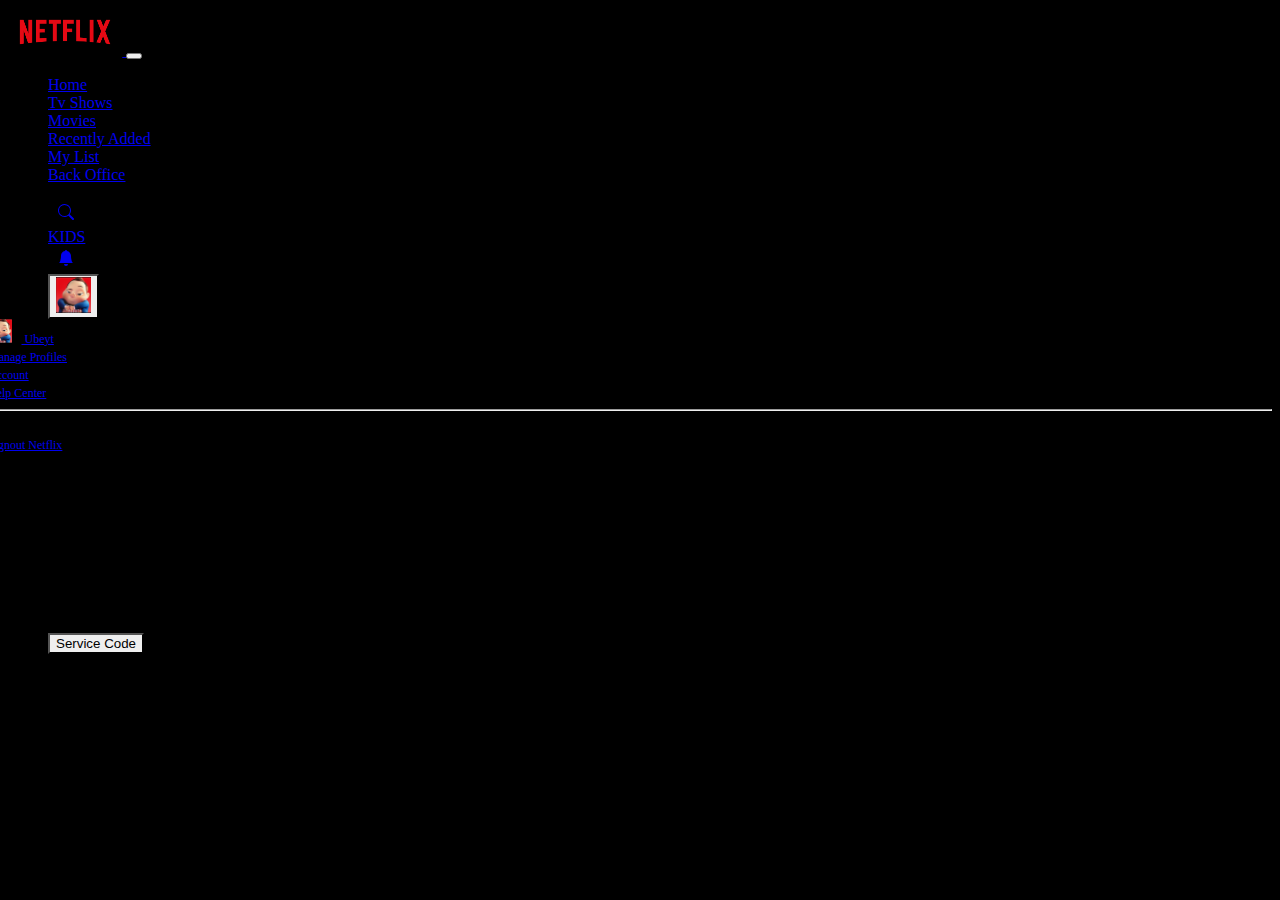
==== netflix-ui-main/backoffice.html @ 06cd4a3e "Initial commit" ====
<!DOCTYPE html>
<html lang="en">
  <head>
    <!-- Required meta tags -->
    <meta charset="utf-8" />
    <meta name="viewport" content="width=device-width, initial-scale=1" />

    <!-- Bootstrap CSS -->
    <link
      href="https://cdn.jsdelivr.net/npm/bootstrap@5.0.0-beta2/dist/css/bootstrap.min.css"
      rel="stylesheet"
      integrity="sha384-BmbxuPwQa2lc/FVzBcNJ7UAyJxM6wuqIj61tLrc4wSX0szH/Ev+nYRRuWlolflfl"
      crossorigin="anonymous"
    />
    <link href="css/styles.css" rel="stylesheet" />
    <title>Netflix</title>
  </head>

  <body>
    <nav class="navbar navbar-expand-lg navbar-dark">
      <div class="container-fluid">
        <a class="navbar-brand" href="http://ubeytdemir.me/netflix-ui">
          <img src="./assets/netflix_logo.png" id="logo" />
        </a>
        <button
          class="navbar-toggler"
          type="button"
          data-bs-toggle="collapse"
          data-bs-target="#navbarSupportedContent"
          aria-controls="navbarSupportedContent"
          aria-expanded="false"
          aria-label="Toggle navigation"
        >
          <span class="navbar-toggler-icon"></span>
        </button>
        <div class="collapse navbar-collapse" id="navbarSupportedContent">
          <ul class="navbar-nav me-auto mb-2 mb-lg-0">
            <li class="nav-item">
              <a class="nav-link" href="http://ubeytdemir.me/netflix-ui"
                >Home</a
              >
            </li>
            <li class="nav-item">
              <a class="nav-link" href="#">Tv Shows</a>
            </li>
            <li class="nav-item">
              <a class="nav-link" href="#">Movies</a>
            </li>
            <li class="nav-item">
              <a class="nav-link" href="#">Recently Added</a>
            </li>
            <li class="nav-item">
              <a class="nav-link" href="#">My List</a>
            </li>
            <li class="nav-item">
              <a class="nav-link" href="backoffice.html">Back Office</a>
            </li>
          </ul>

          <ul class="navbar-nav">
            <li class="nav-item">
              <a class="nav-link active" aria-current="page" href="#">
                <svg
                  xmlns="http://www.w3.org/2000/svg"
                  width="16"
                  height="16"
                  fill="currentColor"
                  class="bi bi-search icon"
                  viewBox="0 0 16 16"
                >
                  <path
                    d="M11.742 10.344a6.5 6.5 0 1 0-1.397 1.398h-.001c.03.04.062.078.098.115l3.85 3.85a1 1 0 0 0 1.415-1.414l-3.85-3.85a1.007 1.007 0 0 0-.115-.1zM12 6.5a5.5 5.5 0 1 1-11 0 5.5 5.5 0 0 1 11 0z"
                  />
                </svg>
              </a>
            </li>
            <li class="nav-item">
              <a class="nav-link" href="#">KIDS</a>
            </li>
            <li class="nav-item">
              <a class="nav-link" href="#">
                <svg
                  xmlns="http://www.w3.org/2000/svg"
                  width="16"
                  height="16"
                  fill="currentColor"
                  class="bi bi-bell-fill icon"
                  viewBox="0 0 16 16"
                >
                  <path
                    d="M8 16a2 2 0 0 0 2-2H6a2 2 0 0 0 2 2zm.995-14.901a1 1 0 1 0-1.99 0A5.002 5.002 0 0 0 3 6c0 1.098-.5 6-2 7h14c-1.5-1-2-5.902-2-7 0-2.42-1.72-4.44-4.005-4.901z"
                  />
                </svg>
              </a>
            </li>

            <li class="nav-item">
              <!-- Example single danger button -->
              <div class="btn-group">
                <button
                  type="button"
                  class="btn dropdown-toggle"
                  data-bs-toggle="dropdown"
                  aria-expanded="false"
                >
                  <img src="./assets/avatar.png" id="avatar" />
                </button>
                <ul class="dropdown-menu dropdown-menu-dark">
                  <li>
                    <a
                      class="dropdown-item"
                      href="http://ubeytdemir.me/netflix-ui/profile.html"
                    >
                      <div class="d-flex align-items-center">
                        <img src="./assets/avatar.png" id="avatar-small" />
                        Ubeyt
                      </div>
                    </a>
                  </li>
                  <li>
                    <a
                      class="dropdown-item"
                      href="http://ubeytdemir.me/netflix-ui/profile.html"
                      >Manage Profiles</a
                    >
                  </li>
                  <li>
                    <a
                      class="dropdown-item"
                      href="http://ubeytdemir.me/netflix-ui/accounts.html"
                      >Account</a
                    >
                  </li>
                  <li><a class="dropdown-item" href="#">Help Center</a></li>
                  <li>
                    <hr class="dropdown-divider" />
                  </li>
                  <li><a class="dropdown-item" href="#">Signout Netflix</a></li>
                </ul>
              </div>
            </li>
          </ul>
        </div>
      </div>
    </nav>

    <h1 class="text-white text-center m-5">Back Office</h1>
    <div class="container">
      <footer>
        <div class="row">
          <div class="col-md-3">
            <ul class="navbar-nav">
              <li class="nav-item">
                <svg
                  xmlns="http://www.w3.org/2000/svg"
                  width="24"
                  height="24"
                  fill="currentColor"
                  class="bi bi-facebook text-secondary me-2"
                  viewBox="0 0 16 16"
                >
                  <path
                    d="M16 8.049c0-4.446-3.582-8.05-8-8.05C3.58 0-.002 3.603-.002 8.05c0 4.017 2.926 7.347 6.75 7.951v-5.625h-2.03V8.05H6.75V6.275c0-2.017 1.195-3.131 3.022-3.131.876 0 1.791.157 1.791.157v1.98h-1.009c-.993 0-1.303.621-1.303 1.258v1.51h2.218l-.354 2.326H9.25V16c3.824-.604 6.75-3.934 6.75-7.951z"
                  />
                </svg>
                <svg
                  xmlns="http://www.w3.org/2000/svg"
                  width="24"
                  height="24"
                  fill="currentColor"
                  class="bi bi-instagram text-secondary me-2"
                  viewBox="0 0 16 16"
                >
                  <path
                    d="M8 0C5.829 0 5.556.01 4.703.048 3.85.088 3.269.222 2.76.42a3.917 3.917 0 0 0-1.417.923A3.927 3.927 0 0 0 .42 2.76C.222 3.268.087 3.85.048 4.7.01 5.555 0 5.827 0 8.001c0 2.172.01 2.444.048 3.297.04.852.174 1.433.372 1.942.205.526.478.972.923 1.417.444.445.89.719 1.416.923.51.198 1.09.333 1.942.372C5.555 15.99 5.827 16 8 16s2.444-.01 3.298-.048c.851-.04 1.434-.174 1.943-.372a3.916 3.916 0 0 0 1.416-.923c.445-.445.718-.891.923-1.417.197-.509.332-1.09.372-1.942C15.99 10.445 16 10.173 16 8s-.01-2.445-.048-3.299c-.04-.851-.175-1.433-.372-1.941a3.926 3.926 0 0 0-.923-1.417A3.911 3.911 0 0 0 13.24.42c-.51-.198-1.092-.333-1.943-.372C10.443.01 10.172 0 7.998 0h.003zm-.717 1.442h.718c2.136 0 2.389.007 3.232.046.78.035 1.204.166 1.486.275.373.145.64.319.92.599.28.28.453.546.598.92.11.281.24.705.275 1.485.039.843.047 1.096.047 3.231s-.008 2.389-.047 3.232c-.035.78-.166 1.203-.275 1.485a2.47 2.47 0 0 1-.599.919c-.28.28-.546.453-.92.598-.28.11-.704.24-1.485.276-.843.038-1.096.047-3.232.047s-2.39-.009-3.233-.047c-.78-.036-1.203-.166-1.485-.276a2.478 2.478 0 0 1-.92-.598 2.48 2.48 0 0 1-.6-.92c-.109-.281-.24-.705-.275-1.485-.038-.843-.046-1.096-.046-3.233 0-2.136.008-2.388.046-3.231.036-.78.166-1.204.276-1.486.145-.373.319-.64.599-.92.28-.28.546-.453.92-.598.282-.11.705-.24 1.485-.276.738-.034 1.024-.044 2.515-.045v.002zm4.988 1.328a.96.96 0 1 0 0 1.92.96.96 0 0 0 0-1.92zm-4.27 1.122a4.109 4.109 0 1 0 0 8.217 4.109 4.109 0 0 0 0-8.217zm0 1.441a2.667 2.667 0 1 1 0 5.334 2.667 2.667 0 0 1 0-5.334z"
                  />
                </svg>
                <svg
                  xmlns="http://www.w3.org/2000/svg"
                  width="24"
                  height="24"
                  fill="currentColor"
                  class="bi bi-twitter text-secondary me-2"
                  viewBox="0 0 16 16"
                >
                  <path
                    d="M5.026 15c6.038 0 9.341-5.003 9.341-9.334 0-.14 0-.282-.006-.422A6.685 6.685 0 0 0 16 3.542a6.658 6.658 0 0 1-1.889.518 3.301 3.301 0 0 0 1.447-1.817 6.533 6.533 0 0 1-2.087.793A3.286 3.286 0 0 0 7.875 6.03a9.325 9.325 0 0 1-6.767-3.429 3.289 3.289 0 0 0 1.018 4.382A3.323 3.323 0 0 1 .64 6.575v.045a3.288 3.288 0 0 0 2.632 3.218 3.203 3.203 0 0 1-.865.115 3.23 3.23 0 0 1-.614-.057 3.283 3.283 0 0 0 3.067 2.277A6.588 6.588 0 0 1 .78 13.58a6.32 6.32 0 0 1-.78-.045A9.344 9.344 0 0 0 5.026 15z"
                  />
                </svg>
                <svg
                  xmlns="http://www.w3.org/2000/svg"
                  width="24"
                  height="24"
                  fill="currentColor"
                  class="bi bi-youtube text-secondary me-2"
                  viewBox="0 0 16 16"
                >
                  <path
                    d="M8.051 1.999h.089c.822.003 4.987.033 6.11.335a2.01 2.01 0 0 1 1.415 1.42c.101.38.172.883.22 1.402l.01.104.022.26.008.104c.065.914.073 1.77.074 1.957v.075c-.001.194-.01 1.108-.082 2.06l-.008.105-.009.104c-.05.572-.124 1.14-.235 1.558a2.007 2.007 0 0 1-1.415 1.42c-1.16.312-5.569.334-6.18.335h-.142c-.309 0-1.587-.006-2.927-.052l-.17-.006-.087-.004-.171-.007-.171-.007c-1.11-.049-2.167-.128-2.654-.26a2.007 2.007 0 0 1-1.415-1.419c-.111-.417-.185-.986-.235-1.558L.09 9.82l-.008-.104A31.4 31.4 0 0 1 0 7.68v-.122C.002 7.343.01 6.6.064 5.78l.007-.103.003-.052.008-.104.022-.26.01-.104c.048-.519.119-1.023.22-1.402a2.007 2.007 0 0 1 1.415-1.42c.487-.13 1.544-.21 2.654-.26l.17-.007.172-.006.086-.003.171-.007A99.788 99.788 0 0 1 7.858 2h.193zM6.4 5.209v4.818l4.157-2.408L6.4 5.209z"
                  />
                </svg>
              </li>
              <li class="nav-item">
                <a class="nav-link text-muted">Audio and Subtitles</a>
              </li>
              <li class="nav-item">
                <a class="nav-link text-muted">Media Center</a>
              </li>
              <li class="nav-item">
                <a class="nav-link text-muted">Privacy</a>
              </li>
              <li class="nav-item">
                <a class="nav-link text-muted">Contact Us</a>
              </li>
              <li class="nav-item mt-2">
                <button class="btn btn-outline-secondary">Service Code</button>
              </li>
              <li class="nav-item mt-2">
                <a class="nav-link text-muted">© 1997-2021 Netflix Inc</a>
              </li>
            </ul>
          </div>
          <div class="col-md-3">
            <ul class="navbar-nav">
              <li class="nav-item">
                <a class="nav-link text-muted">Audio Description</a>
              </li>
              <li class="nav-item">
                <a class="nav-link text-muted">Investor Relations</a>
              </li>
              <li class="nav-item">
                <a class="nav-link text-muted">Legal Notices</a>
              </li>
            </ul>
          </div>
          <div class="col-md-3">
            <ul class="navbar-nav">
              <li class="nav-item">
                <a class="nav-link text-muted">Help Center</a>
              </li>
              <li class="nav-item">
                <a class="nav-link text-muted">Jobs</a>
              </li>
              <li class="nav-item">
                <a class="nav-link text-muted">Cookie Preferences</a>
              </li>
            </ul>
          </div>
          <div class="col-md-3">
            <ul class="navbar-nav">
              <li class="nav-item">
                <a class="nav-link text-muted">Gift Cards</a>
              </li>
              <li class="nav-item">
                <a class="nav-link text-muted">Terms Of Use</a>
              </li>
              <li class="nav-item">
                <a class="nav-link text-muted">Corporate Information</a>
              </li>
            </ul>
          </div>
        </div>
      </footer>
    </div>
    <script
      src="https://cdn.jsdelivr.net/npm/bootstrap@5.0.0-beta2/dist/js/bootstrap.bundle.min.js"
      integrity="sha384-b5kHyXgcpbZJO/tY9Ul7kGkf1S0CWuKcCD38l8YkeH8z8QjE0GmW1gYU5S9FOnJ0"
      crossorigin="anonymous"
    ></script>
    <script src="js/backoffice.js"></script>
  </body>
</html>
---- netflix-ui-main/css/styles.css ----
:root {
    --home-bg-color: #000;
    --account-bg-color:#f3f3f3;
    --text-color:#fff;
    --primary-color:#e40a13;
    --secondary-color:#929292;
    
  }



body{
    background: var(--home-bg-color);
}  

.btn{
    border-radius:0;
}

 

#logo{
    height:48px;
}

#avatar{
    height:36px;
}
#avatar-small{
    height:24px;
    margin-right:10px;
}
.dropdown-menu {
    margin-left:-100px;
    background-color: var(--home-bg-color);
}

.icon{
    margin:4px 10px;
}

.dropdown-menu  a{
   font-size:12px;
}

.genre-details{
    padding:1em;
    display:flex;
    align-items:center;
    justify-content:space-between;
}

.genre-button{
    margin-left:4em;
}



.movie-row{
    margin-top:20px;
    margin-bottom:50px;
}
.movie-cover{
    width:99%;
    transition:0.3s;
    opacity: 0.7;
}
.movie-cover:hover{
    opacity: 1;
    transition:0.3s;
    cursor:pointer;
   transform:scale(1.05);
}


.carousel-control-next{
    margin-right:-5%;
}

.carousel-control-prev{
    margin-left:-5%;
}

.account-page{
    min-width: 100vw;
    min-height: 100vh;
    background-color: var(--account-bg-color);
}

.profile-page{
    padding:5% 20%;
    color:#fff
}

.profile-title{
    
    font-size: 64px;
}

.edit-icon{
    position: relative;
    left:10%;
    top: -10%;
    background:black;
    padding:10px;
    border-radius:50%;
}

input[type="text"] {
    padding:10px;
    background:var(--secondary-color);
    width:100%;
    color:white;
    font-size: 24px;
    font-weight:500;
}

input[type="text"]:focus{
    outline:none;
}

input[type="checkbox"] {

    transform: scale(1.5);
    margin-bottom:10px;
    
}
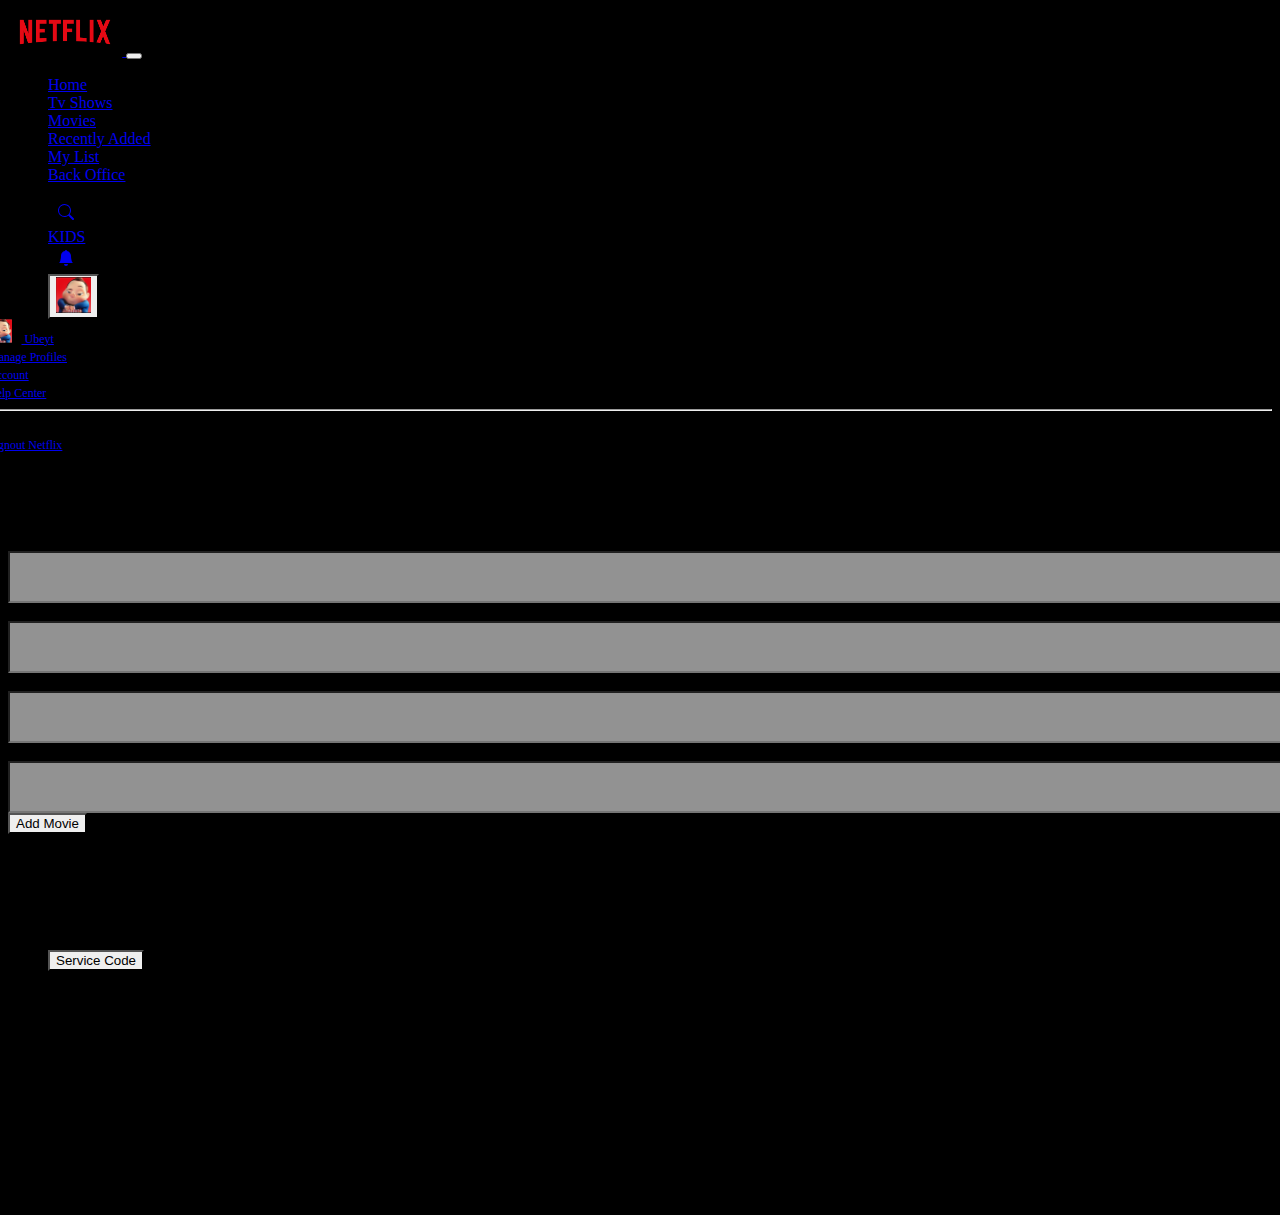
==== commit c26802ad: "back office form created" ====
--- a/netflix-ui-main/backoffice.html
+++ b/netflix-ui-main/backoffice.html
@@ -143,9 +143,54 @@
         </div>
       </div>
     </nav>
-
-    <h1 class="text-white text-center m-5">Back Office</h1>
-    <div class="container">
+    <!-- NAVBAR ENDS HERE -->
+    <!-- NAVBAR ENDS HERE -->
+    <!-- NAVBAR ENDS HERE -->
+    <!-- NAVBAR ENDS HERE -->
+    <!-- NAVBAR ENDS HERE -->
+    <!-- NAVBAR ENDS HERE -->
+    <!-- NAVBAR ENDS HERE -->
+
+    <div class="container mb-5">
+        <div class="row">
+            <h1 class="text-white text-center m-5">Back Office</h1>
+         <div class="col-12"></div>
+        <div class="col-12 text-white">
+            <form>
+                <div class="mb-3">
+                    <label for="name" class="form-label">Movie Name</label>
+                    <input type="text" class="form-control" id="name" name="name">
+                </div>
+                <div class="mb-3">
+                    <label for="description" class="form-label">Description</label>
+                    <input type="text" class="form-control" id="description" name="description">
+                </div>
+                <div class="mb-3">
+                    <label for="genre" class="form-label">Genre</label>
+                    <input type="text" class="form-control" id="genre" name="genre">
+                </div>
+                <div class="mb-3">
+                    <label for="image" class="form-label">Image URL</label>
+                    <input type="text" class="form-control" id="image" name="image">
+                </div>
+                <button type="submit" class="btn btn-primary">Add Movie</button>
+            </form>
+        </div>
+
+        </div>
+
+    </div>
+
+
+
+
+      <!-- FOOTER -->
+      <!-- FOOTER -->
+      <!-- FOOTER -->
+      <!-- FOOTER -->
+      <!-- FOOTER -->
+      <!-- FOOTER -->
+      <!-- FOOTER -->
       <footer>
         <div class="row">
           <div class="col-md-3">
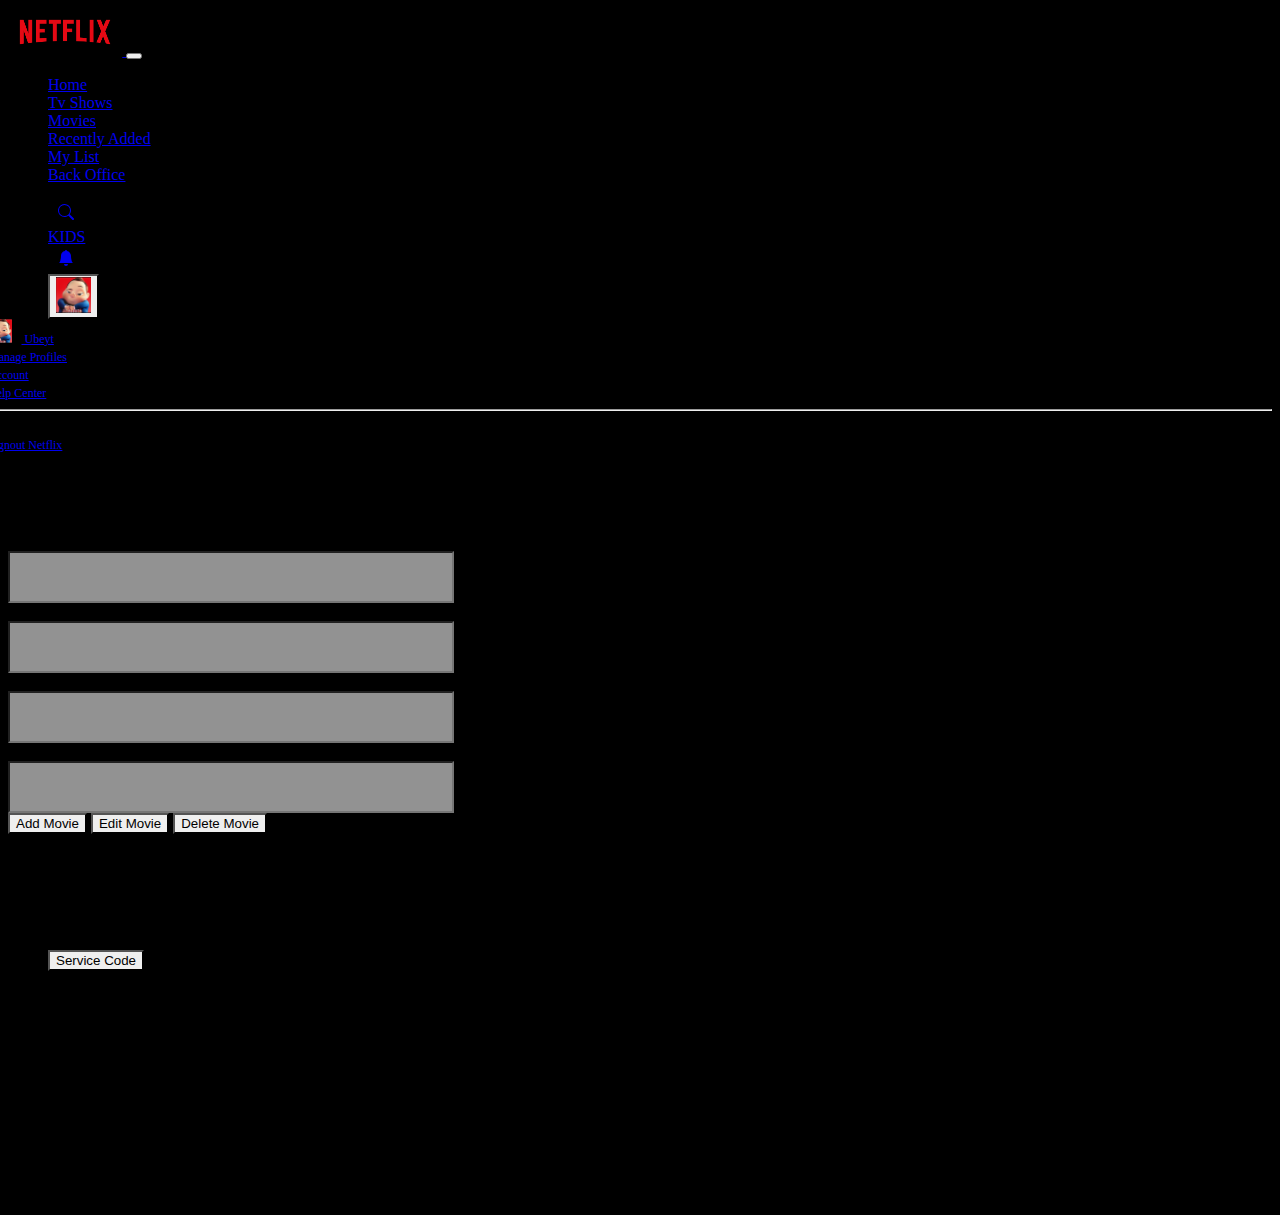
==== commit dfda3b53: "updates" ====
--- a/netflix-ui-main/backoffice.html
+++ b/netflix-ui-main/backoffice.html
@@ -36,7 +36,7 @@
         <div class="collapse navbar-collapse" id="navbarSupportedContent">
           <ul class="navbar-nav me-auto mb-2 mb-lg-0">
             <li class="nav-item">
-              <a class="nav-link" href="http://ubeytdemir.me/netflix-ui"
+              <a class="nav-link" href="index.html"
                 >Home</a
               >
             </li>
@@ -151,12 +151,18 @@
     <!-- NAVBAR ENDS HERE -->
     <!-- NAVBAR ENDS HERE -->
 
+    <h1 class="text-white text-center m-5">Back Office</h1>
+
     <div class="container mb-5">
-        <div class="row">
-            <h1 class="text-white text-center m-5">Back Office</h1>
-         <div class="col-12"></div>
-        <div class="col-12 text-white">
-            <form>
+        <div class="row form-container">
+          <div class="col-3">
+            <div id="movie-list" class=" text-white">
+              
+            </div>
+          </div>
+        
+        <div class="col-9 text-white">
+            <form onsubmit="updateMovie(event,this)">
                 <div class="mb-3">
                     <label for="name" class="form-label">Movie Name</label>
                     <input type="text" class="form-control" id="name" name="name">
@@ -170,10 +176,12 @@
                     <input type="text" class="form-control" id="genre" name="genre">
                 </div>
                 <div class="mb-3">
-                    <label for="image" class="form-label">Image URL</label>
-                    <input type="text" class="form-control" id="image" name="image">
+                    <label for="imageUrl" class="form-label">Image URL</label>
+                    <input type="text" class="form-control" id="imageUrl" name="imageUrl">
                 </div>
-                <button type="submit" class="btn btn-primary">Add Movie</button>
+                <button id="submit-button" type="submit" class="btn btn-primary" onclick="onFormSubmit(event,form)">Add Movie</button>
+                <button id="edit-button" type="submit" class="btn btn-success">Edit Movie</button>
+                <button id="delete-button" type="submit" class="btn btn-danger">Delete Movie</button>
             </form>
         </div>
 
--- a/netflix-ui-main/css/styles.css
+++ b/netflix-ui-main/css/styles.css
@@ -1,129 +1,125 @@
 :root {
-    --home-bg-color: #000;
-    --account-bg-color:#f3f3f3;
-    --text-color:#fff;
-    --primary-color:#e40a13;
-    --secondary-color:#929292;
-    
-  }
-
-
-
-body{
-    background: var(--home-bg-color);
-}  
-
-.btn{
-    border-radius:0;
+  --home-bg-color: #000;
+  --account-bg-color: #f3f3f3;
+  --text-color: #fff;
+  --primary-color: #e40a13;
+  --secondary-color: #929292;
 }
 
- 
-
-#logo{
-    height:48px;
+.form-container {
+  display: flex;
+  flex-wrap: nowrap;
 }
 
-#avatar{
-    height:36px;
+#movie-list {
+  color: white;
 }
-#avatar-small{
-    height:24px;
-    margin-right:10px;
+
+body {
+  background: var(--home-bg-color);
+}
+
+.btn {
+  border-radius: 0;
+}
+
+#logo {
+  height: 48px;
+}
+
+#avatar {
+  height: 36px;
+}
+#avatar-small {
+  height: 24px;
+  margin-right: 10px;
 }
 .dropdown-menu {
-    margin-left:-100px;
-    background-color: var(--home-bg-color);
+  margin-left: -100px;
+  background-color: var(--home-bg-color);
 }
 
-.icon{
-    margin:4px 10px;
+.icon {
+  margin: 4px 10px;
 }
 
-.dropdown-menu  a{
-   font-size:12px;
+.dropdown-menu a {
+  font-size: 12px;
 }
 
-.genre-details{
-    padding:1em;
-    display:flex;
-    align-items:center;
-    justify-content:space-between;
+.genre-details {
+  padding: 1em;
+  display: flex;
+  align-items: center;
+  justify-content: space-between;
 }
 
-.genre-button{
-    margin-left:4em;
+.genre-button {
+  margin-left: 4em;
 }
 
-
-
-.movie-row{
-    margin-top:20px;
-    margin-bottom:50px;
+.movie-row {
+  margin-top: 20px;
+  margin-bottom: 50px;
 }
-.movie-cover{
-    width:99%;
-    transition:0.3s;
-    opacity: 0.7;
+.movie-cover {
+  width: 99%;
+  transition: 0.3s;
+  opacity: 0.7;
 }
-.movie-cover:hover{
-    opacity: 1;
-    transition:0.3s;
-    cursor:pointer;
-   transform:scale(1.05);
+.movie-cover:hover {
+  opacity: 1;
+  transition: 0.3s;
+  cursor: pointer;
+  transform: scale(1.05);
 }
 
-
-.carousel-control-next{
-    margin-right:-5%;
+.carousel-control-next {
+  margin-right: -5%;
 }
 
-.carousel-control-prev{
-    margin-left:-5%;
+.carousel-control-prev {
+  margin-left: -5%;
 }
 
-.account-page{
-    min-width: 100vw;
-    min-height: 100vh;
-    background-color: var(--account-bg-color);
+.account-page {
+  min-width: 100vw;
+  min-height: 100vh;
+  background-color: var(--account-bg-color);
 }
 
-.profile-page{
-    padding:5% 20%;
-    color:#fff
+.profile-page {
+  padding: 5% 20%;
+  color: #fff;
 }
 
-.profile-title{
-    
-    font-size: 64px;
+.profile-title {
+  font-size: 64px;
 }
 
-.edit-icon{
-    position: relative;
-    left:10%;
-    top: -10%;
-    background:black;
-    padding:10px;
-    border-radius:50%;
+.edit-icon {
+  position: relative;
+  left: 10%;
+  top: -10%;
+  background: black;
+  padding: 10px;
+  border-radius: 50%;
 }
 
 input[type="text"] {
-    padding:10px;
-    background:var(--secondary-color);
-    width:100%;
-    color:white;
-    font-size: 24px;
-    font-weight:500;
+  padding: 10px;
+  background: var(--secondary-color);
+  width: 100%;
+  color: white;
+  font-size: 24px;
+  font-weight: 500;
 }
 
-input[type="text"]:focus{
-    outline:none;
+input[type="text"]:focus {
+  outline: none;
 }
 
 input[type="checkbox"] {
-
-    transform: scale(1.5);
-    margin-bottom:10px;
-    
+  transform: scale(1.5);
+  margin-bottom: 10px;
 }
-
- 